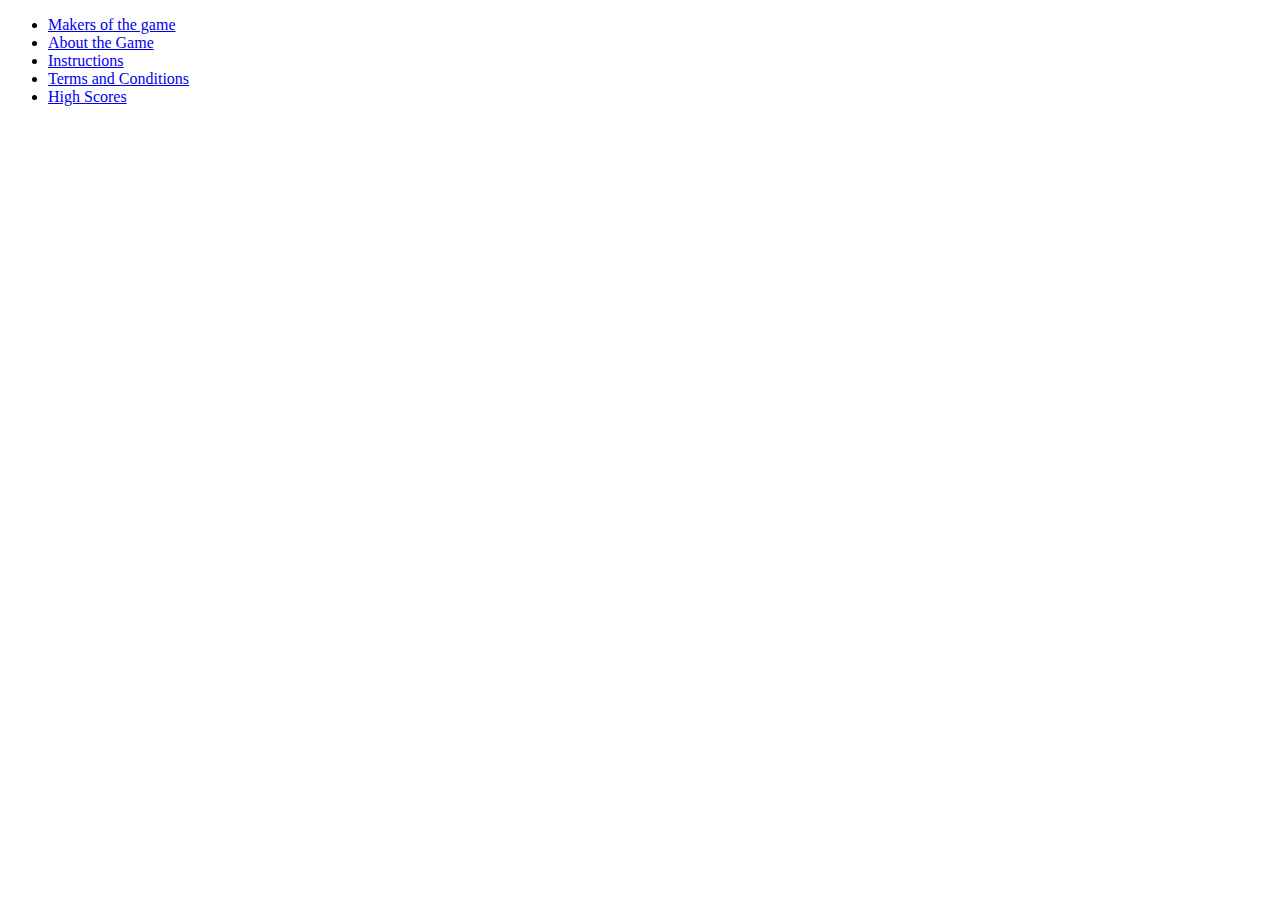
==== game.html @ a8835ec4 "Update game.html" ====
<!DOCTYPE html>
<html>
  <head> 
    <title>Game website</title>
    <link rel="stylesheet" type="text/css" href="game3.css" media="all" />

    <meta name="viewport" content="width=device-width, initial-scale=1">
  </head>
  <body style="background:url(https://images.app.goo.gl/urYXq7zs1PqV14UTA)">
       <ul>
          <li><a href=#>Makers of the game</a></li>
          <li><a href=#>About the Game</a></li>
          <li><a href=#>Instructions</a></li>
          <li><a href=#>Terms and Conditions</a></li>
           <li><a href=#>High Scores</a></li>
         </ul>    
  </body>
</html>
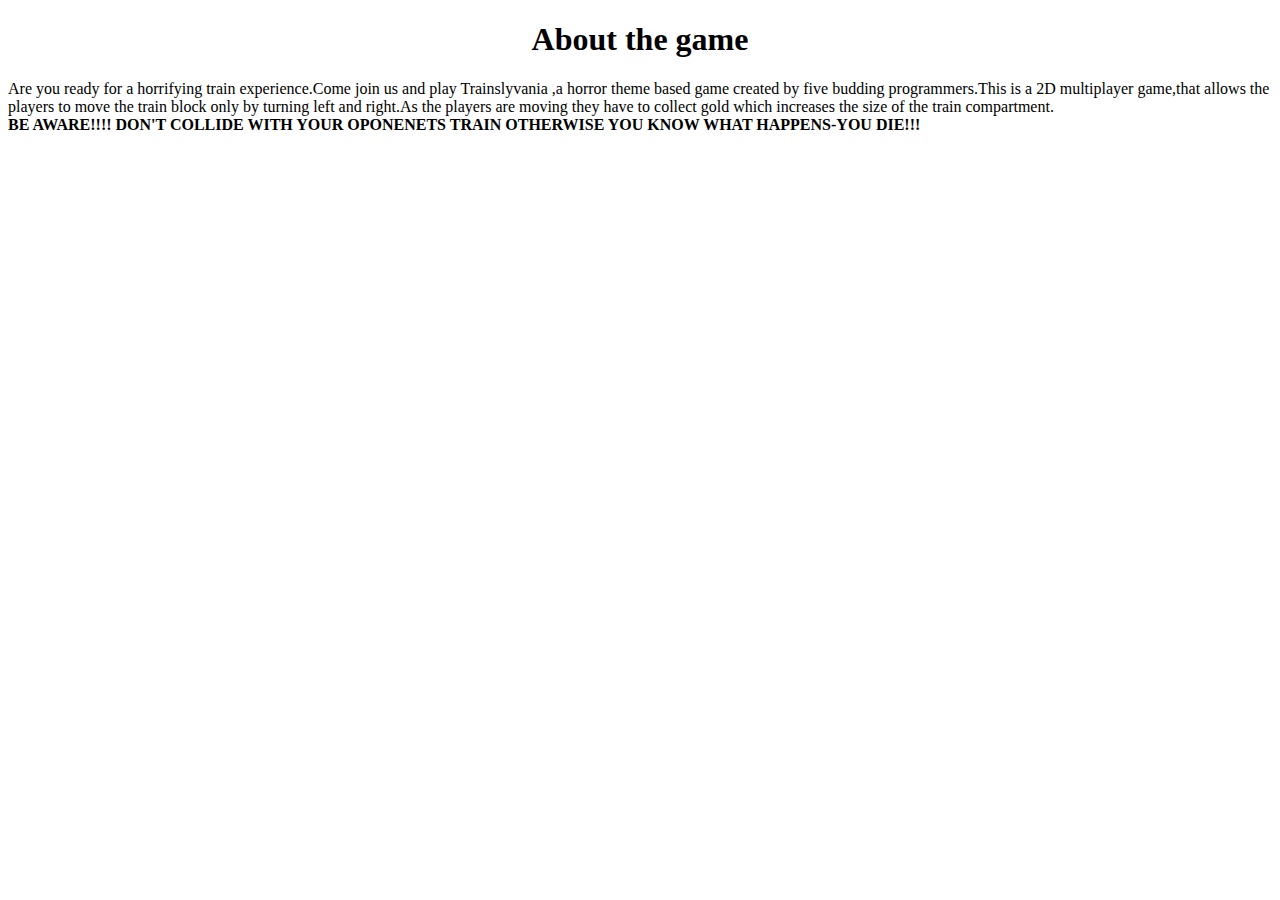
==== commit 3b956c11: "added about game" ====
--- a/game.html
+++ b/game.html
@@ -1,18 +1,19 @@
 <!DOCTYPE html>
 <html>
-  <head> 
-    <title>Game website</title>
-    <link rel="stylesheet" type="text/css" href="game3.css" media="all" />
+    <head>
+        <link rel="stylesheet" type="text/css" href="style.css" media="all"/> 
+    <title>Creators of the game</title>
+</head>
+<body>
+    <header id="header1"> </header>
+    <h1 style="text-align: center;" id = "myh1"> About the game</h1>
+    <p>
+       Are you ready for a horrifying train experience.Come join us and play Trainslyvania ,a horror theme based game created by five budding programmers.This is a 2D multiplayer game,that allows the players to move the train block only by turning left and right.As the players are moving they  have to collect gold which increases the size of the train compartment.
+  <br>
+ <strong>BE AWARE!!!! DON'T COLLIDE WITH YOUR OPONENETS TRAIN OTHERWISE YOU KNOW WHAT HAPPENS-YOU DIE!!!</strong>
+       
+        <br>
 
-    <meta name="viewport" content="width=device-width, initial-scale=1">
-  </head>
-  <body style="background:url(https://images.app.goo.gl/urYXq7zs1PqV14UTA)">
-       <ul>
-          <li><a href=#>Makers of the game</a></li>
-          <li><a href=#>About the Game</a></li>
-          <li><a href=#>Instructions</a></li>
-          <li><a href=#>Terms and Conditions</a></li>
-           <li><a href=#>High Scores</a></li>
-         </ul>    
-  </body>
-</html>
+    </p>
+</body>
+</html>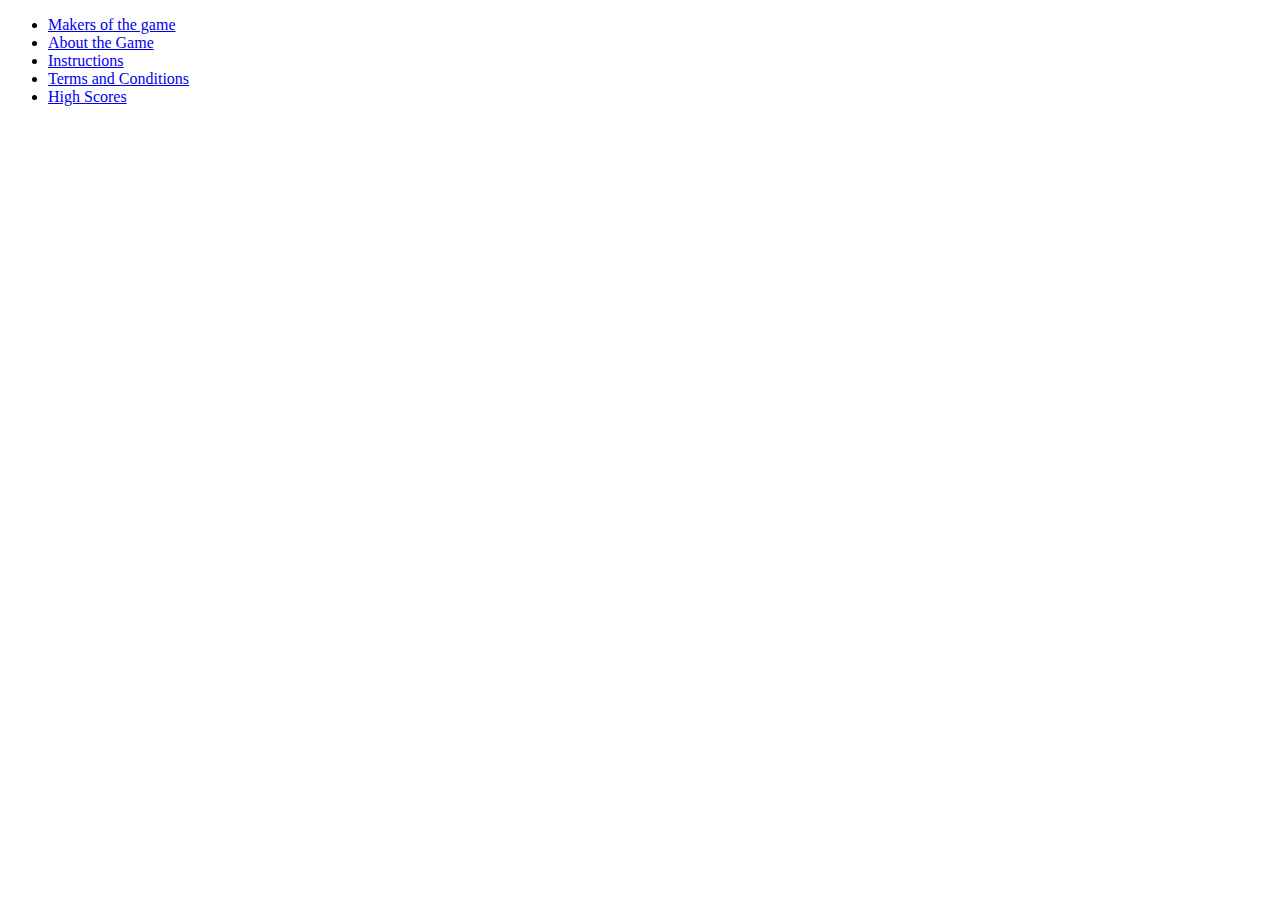
==== commit d7cdf165: "Update game.html" ====
--- a/game.html
+++ b/game.html
@@ -1,19 +1,23 @@
 <!DOCTYPE html>
 <html>
-    <head>
-        <link rel="stylesheet" type="text/css" href="style.css" media="all"/> 
-    <title>Creators of the game</title>
-</head>
-<body>
-    <header id="header1"> </header>
-    <h1 style="text-align: center;" id = "myh1"> About the game</h1>
-    <p>
-       Are you ready for a horrifying train experience.Come join us and play Trainslyvania ,a horror theme based game created by five budding programmers.This is a 2D multiplayer game,that allows the players to move the train block only by turning left and right.As the players are moving they  have to collect gold which increases the size of the train compartment.
-  <br>
- <strong>BE AWARE!!!! DON'T COLLIDE WITH YOUR OPONENETS TRAIN OTHERWISE YOU KNOW WHAT HAPPENS-YOU DIE!!!</strong>
-       
-        <br>
+  <head> 
+    <title>Game website</title>
+    <link rel="stylesheet" type="text/css" href="game3.css" media="all" />
 
-    </p>
-</body>
-</html>+    <meta name="viewport" content="width=device-width, initial-scale=1">
+  </head>
+  <body>
+    <header> 
+      <div class="main">
+        </div>
+        <ul>
+          <li><a href=#>Makers of the game</a></li>
+          <li><a href=#>About the Game</a></li>
+          <li><a href=#>Instructions</a></li>
+          <li><a href=#>Terms and Conditions</a></li>
+           <li><a href=#>High Scores</a></li>
+         </ul>  
+      </div>
+    </header>
+  </body>
+</html>
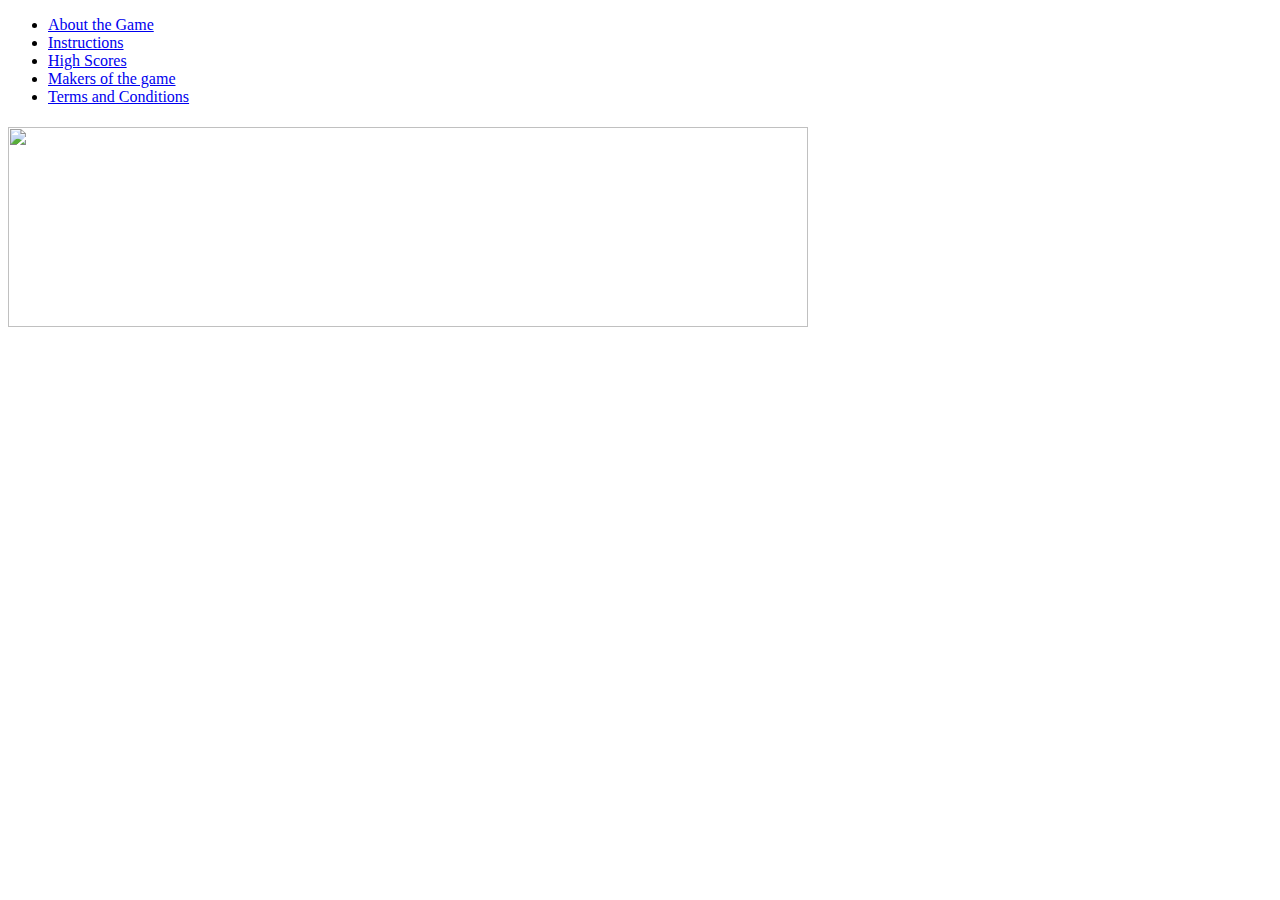
==== commit 23b55b5a: "Update game.html" ====
--- a/game.html
+++ b/game.html
@@ -2,22 +2,28 @@
 <html>
   <head> 
     <title>Game website</title>
-    <link rel="stylesheet" type="text/css" href="game3.css" media="all" />
-
+    <link rel="stylesheet" type="text/css" href="game4.css" media="all" />
     <meta name="viewport" content="width=device-width, initial-scale=1">
   </head>
   <body>
-    <header> 
-      <div class="main">
-        </div>
-        <ul>
-          <li><a href=#>Makers of the game</a></li>
-          <li><a href=#>About the Game</a></li>
-          <li><a href=#>Instructions</a></li>
-          <li><a href=#>Terms and Conditions</a></li>
-           <li><a href=#>High Scores</a></li>
-         </ul>  
-      </div>
-    </header>
+  </header>
+  <ul>
+     <li><a href=#>About the Game</a></li>
+     <li><a href=#>Instructions</a></li>
+     <li><a href=#>High Scores</a></li>
+     <li><a href=#>Makers of the game</a></li>
+     <li><a href=#>Terms and Conditions</a></li>
+      
+    </ul>
+     <header id="uhead">
+    <div>  
+    </div>
+      <div id="Title">
+          <h1 id="myh1"><img src="FONT TRAIN.png" width="800" height="200">
+          </h1>
+       </div>
+     
+        
   </body>
 </html>
+
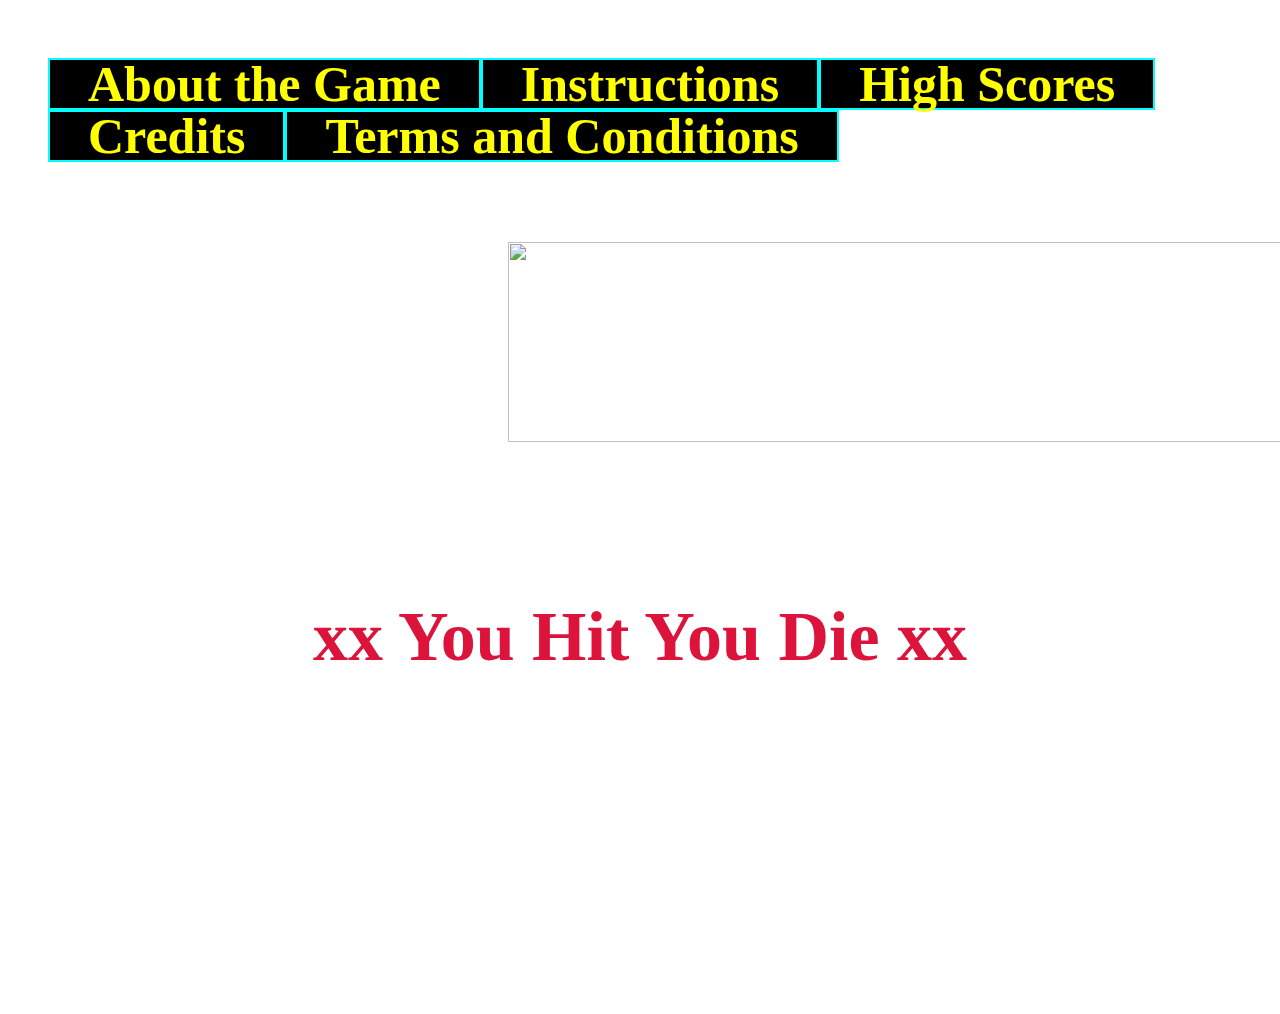
==== commit b63d0a2a: "game to be changed" ====
--- a/game.html
+++ b/game.html
@@ -2,7 +2,7 @@
 <html>
   <head> 
     <title>Game website</title>
-    <link rel="stylesheet" type="text/css" href="game4.css" media="all" />
+    <link rel="stylesheet" type="text/css" href="game.css" media="all" />
     <meta name="viewport" content="width=device-width, initial-scale=1">
   </head>
   <body>
@@ -11,19 +11,17 @@
      <li><a href=#>About the Game</a></li>
      <li><a href=#>Instructions</a></li>
      <li><a href=#>High Scores</a></li>
-     <li><a href=#>Makers of the game</a></li>
+     <li><a href=#>Credits</a></li>
      <li><a href=#>Terms and Conditions</a></li>
-      
-    </ul>
+  </ul>
+  
      <header id="uhead">
     <div>  
     </div>
       <div id="Title">
-          <h1 id="myh1"><img src="FONT TRAIN.png" width="800" height="200">
-          </h1>
-       </div>
-     
-        
+          <h1 id="myh1"><img src="FONT TRAIN.png" width="800" height="200"></h1>
+          <h2 id ="myh2"><img src = "white gear.png" width="70" height="70" top: 100px right: 100px;></h2>
+          <h3 id ="myh3">xx You Hit You Die xx</h3>
   </body>
 </html>
 
--- a/game.css
+++ b/game.css
@@ -0,0 +1,95 @@
+
+body{
+    background-image: url("train.jpg");
+    position:fixed;
+    background-position: 0px -600px;
+    
+}
+
+header
+{
+    height:100vh;
+    background-size:cover;
+    background-position:center;
+}
+
+#myh1 
+{
+    padding-top:120px;
+    font-size: 170px;
+    position: relative;
+    left: 500px;
+}
+
+#myh3
+{
+    color:crimson;
+    text-align: center;
+    font-family:gigi;
+    font-size: 70px;
+}
+
+
+ul{
+    list-style:none;
+    line-height:48px;
+    font-size:50px;
+    font-family:chiller;
+    font-weight:bolder;
+    background-color:black; 
+
+}
+ /*gear icon*/
+#myh2 
+{
+    text-align: center;
+    transition:0.6s;
+    padding:0 14px;
+
+}
+
+#myh2:hover
+{
+ background-color: transparent;
+}
+
+#myh2 {
+    padding: 25px;
+    transition: transform .2s; /* Animation */
+    width: 2px;
+    height: -10px;
+    margin: 0 auto;
+    position: absolute;
+    top: 10px;
+    right: -100px;
+    width:10px;
+    height: 10px;
+  }
+
+
+  
+#myh2:hover {
+    transform: scale(1.5); /* (150% zoom - Note: if the zoom is too large, it will go outside of the viewport) */
+  }
+/*tabs*/
+li
+{
+    float: left;
+    border:2px  solid  cyan;
+    background-color:black; 
+   
+}
+
+a
+{
+    text-decoration:none;
+    padding:0 38px;
+    color: yellow;
+    transition:0.6s;
+}
+a:hover
+{
+    background-color:blue;
+}
+
+
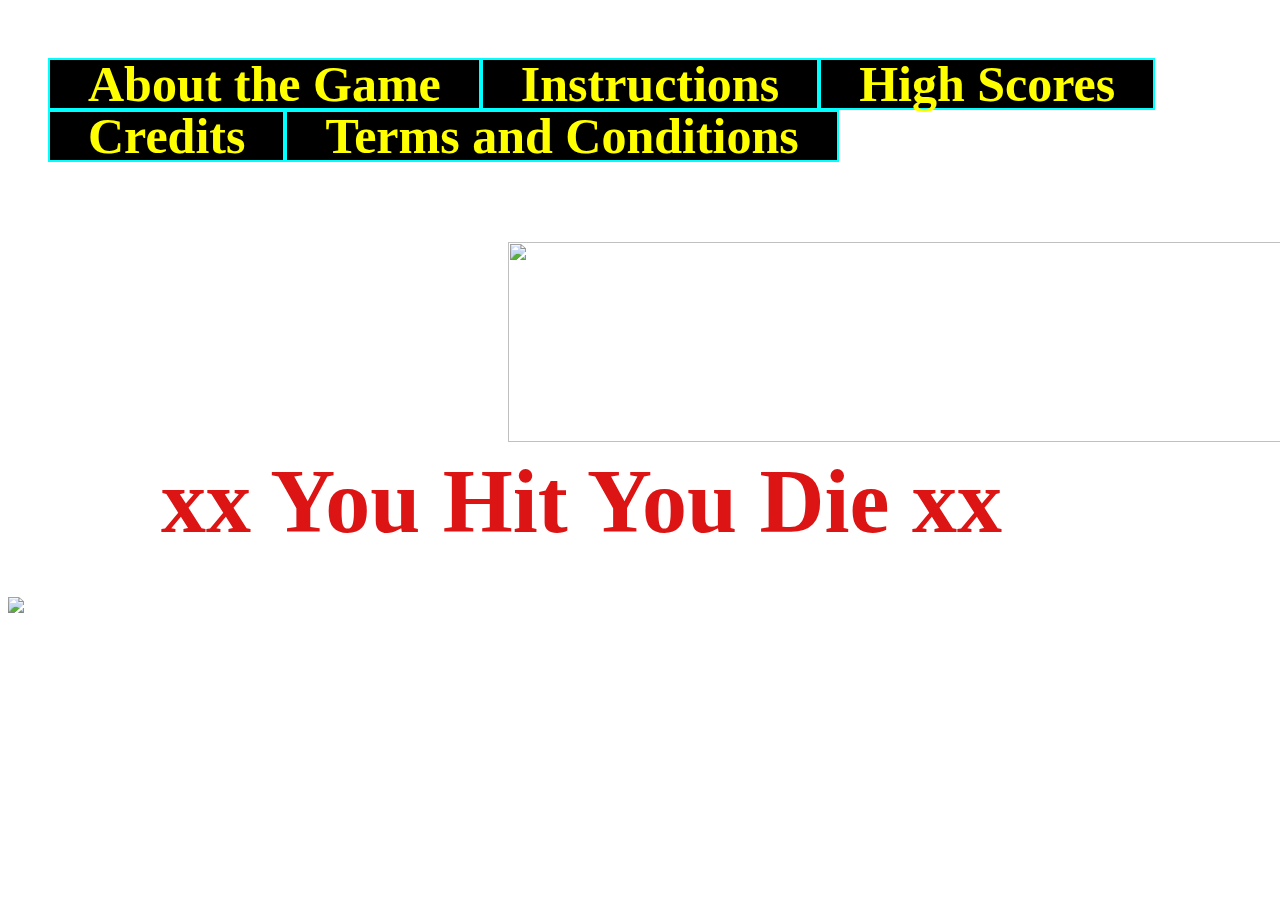
==== commit 6eda8658: "game - url" ====
--- a/game.html
+++ b/game.html
@@ -9,19 +9,18 @@
   </header>
   <ul>
      <li><a href=#>About the Game</a></li>
-     <li><a href=#>Instructions</a></li>
-     <li><a href=#>High Scores</a></li>
+     <li><a href="instructions.html">Instructions</a></li>
+     <li><a href="highscore.html">High Scores</a></li>
      <li><a href=#>Credits</a></li>
-     <li><a href=#>Terms and Conditions</a></li>
+     <li><a href="terms.html">Terms and Conditions</a></li>
   </ul>
-  
-     <header id="uhead">
     <div>  
-    </div>
       <div id="Title">
-          <h1 id="myh1"><img src="FONT TRAIN.png" width="800" height="200"></h1>
+          <h1 id="myh1"><img src="metal font border.png" width="1000" height="200"></h1>
           <h2 id ="myh2"><img src = "white gear.png" width="70" height="70" top: 100px right: 100px;></h2>
           <h3 id ="myh3">xx You Hit You Die xx</h3>
+          <h4 id ="myh4"><img src = "PLAY BUTTON.png"></h4>
+    </div>
   </body>
 </html>
 
--- a/game.css
+++ b/game.css
@@ -23,10 +23,12 @@
 
 #myh3
 {
-    color:crimson;
-    text-align: center;
-    font-family:gigi;
-    font-size: 70px;
+    color:rgb(220, 20, 20);
+    position: absolute; 
+    top: 352px;
+    right: 270px;
+    font-family:chiller;
+    font-size: 90px;
 }
 
 
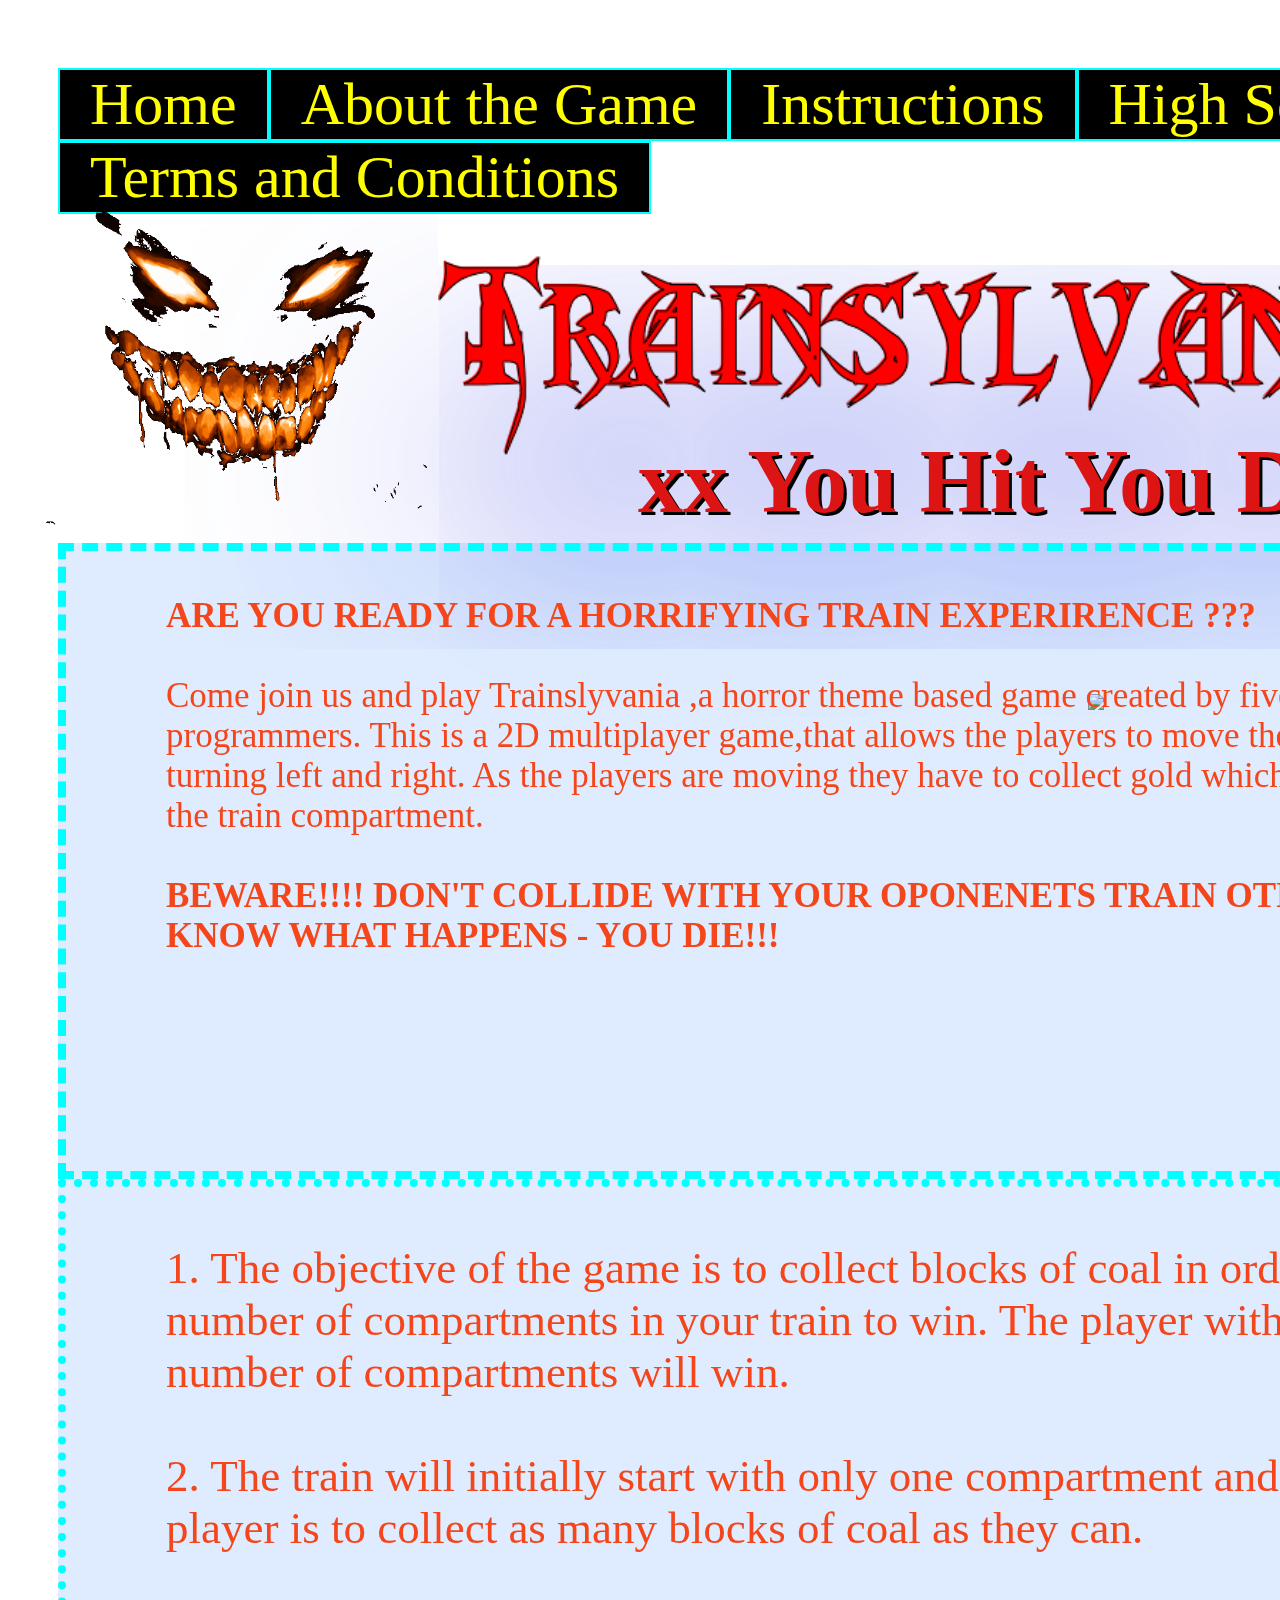
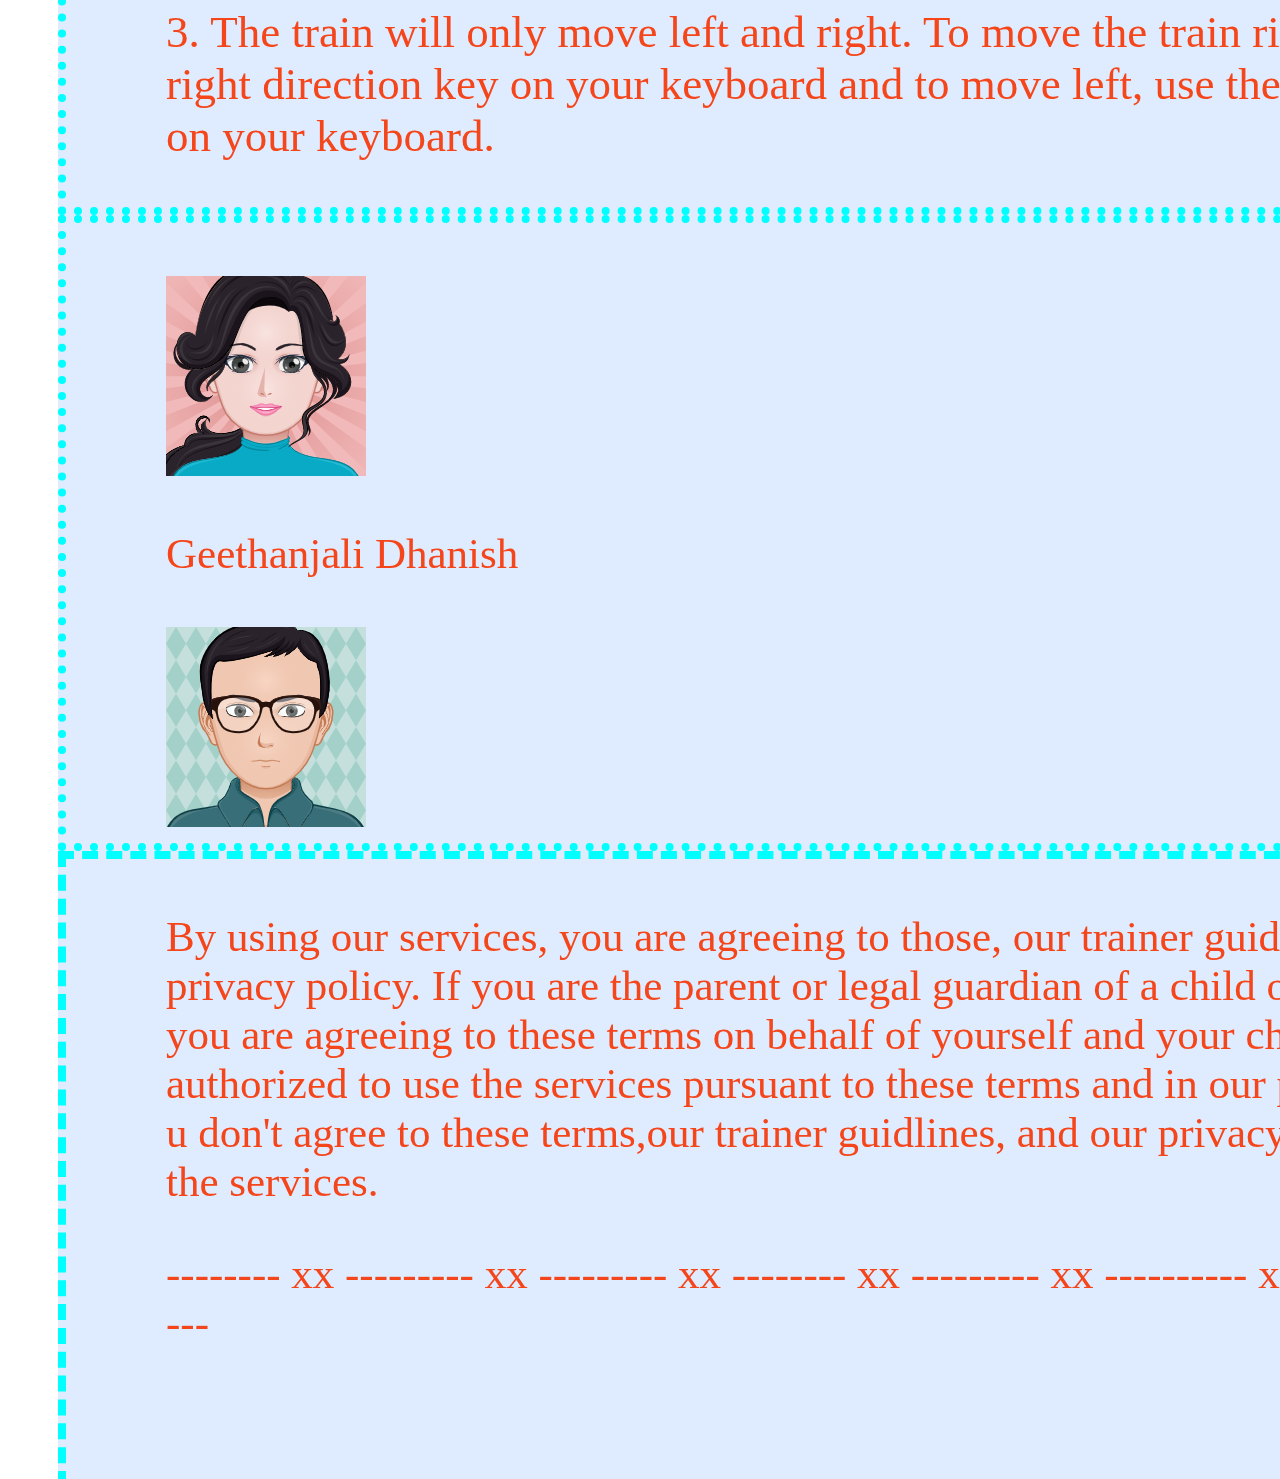
==== commit 3fe79c81: "game" ====
--- a/game.html
+++ b/game.html
@@ -1,26 +1,127 @@
 <!DOCTYPE html>
 <html>
-  <head> 
-    <title>Game website</title>
-    <link rel="stylesheet" type="text/css" href="game.css" media="all" />
+  <head>
+    <title>Game Website</title>
+    <meta charset="UTF-8">
+    <link rel="stylesheet" type="text/css" href="game.css" media="all">
     <meta name="viewport" content="width=device-width, initial-scale=1">
   </head>
+
   <body>
-  </header>
-  <ul>
-     <li><a href=#>About the Game</a></li>
-     <li><a href="instructions.html">Instructions</a></li>
-     <li><a href="highscore.html">High Scores</a></li>
-     <li><a href=#>Credits</a></li>
-     <li><a href="terms.html">Terms and Conditions</a></li>
-  </ul>
-    <div>  
-      <div id="Title">
-          <h1 id="myh1"><img src="metal font border.png" width="1000" height="200"></h1>
-          <h2 id ="myh2"><img src = "white gear.png" width="70" height="70" top: 100px right: 100px;></h2>
-          <h3 id ="myh3">xx You Hit You Die xx</h3>
-          <h4 id ="myh4"><img src = "PLAY BUTTON.png"></h4>
+
+    <!-------------------------------------------------------MENU TABS------------------------------------------------------------->
+    <div class="tab">
+      <button class="tablinks" onclick="openBtn(event, 'Home')">Home</button>
+      <button class="tablinks" onclick="openBtn(event, 'About the Game')">About the Game</button>
+      <button class="tablinks" onclick="openBtn(event, 'Instructions')">Instructions</button>
+      <button class="tablinks" onclick="openBtn(event, 'High Scores')">High Scores</button>
+      <button class="tablinks" onclick="openBtn(event, 'Credits')">Credits</button>
+      <button class="tablinks" onclick="openBtn(event, 'Terms and Conditions')">Terms and Conditions</button>
     </div>
+
+    <!-------------------------------------------------------HOME BUTTON------------------------------------------------------------->
+
+    <div id="Home" class="tabcontent">
+      <h1 id="myh1"><img src="Trainsylvania-Font.png" width="1000" height="200"></h1>
+      <h2 id ="myh2"><img src = "Gear.png" width="70" height="70" top: 100px right: 100px;></h2>
+      <h3 id ="myh3">xx You Hit You Die xx</h3>
+      <h4 id ="myh4"><img src = "PLAY BUTTON.png"></h4>
+      <h5 id ="myh5"><img src = "Scary-face.gif" width="400" height="400" top: 10px right: 100px;></h5>
+      <h7 id ="myh7"><img src = "Spider.gif" width="400" height="400" top: 10px right: 100px;></h7>
+    </div>
+
+    <!-------------------------------------------------------ABOUT THE GAME BUTTON------------------------------------------------------------->
+
+    <div id="About the Game" class="tabcontent">
+      <div class="myBox" id="one">
+          <p>
+          <strong>ARE YOU READY FOR A HORRIFYING TRAIN EXPERIRENCE  ???</strong> 
+          <br><br>
+          Come join us and play Trainslyvania ,a horror theme based game created by five budding programmers. 
+          This is a 2D multiplayer game,that allows the players to move the train block only by turning left and right. 
+          As the players are moving they  have to collect gold which increases the size of the train compartment.
+          <br><br>
+          <strong>BEWARE!!!! DON'T COLLIDE WITH YOUR OPONENETS TRAIN OTHERWISE YOU KNOW WHAT HAPPENS - YOU DIE!!!</strong>
+          </p>
+          <h6 id ="myh6"><img src = "Skull.gif" width="200" height="200" top: 10px left: 200px;></h6>
+      </div></div>
+      <h2 id ="myh2"><img src = "Gear.png" width="70" height="70" top: 100px right: 100px;></h2>
+    </div>
+    
+    <!-------------------------------------------------------INSTRUCTIONS BUTTON------------------------------------------------------------->
+
+    <div id="Instructions" class="tabcontent">
+      <div class="myBox" id="two">
+        <p>
+        1. The objective of the game is to collect blocks of coal in order to increase the number of compartments in your train to win. 
+        The player with the highest number of compartments will win.
+        <br><br>
+        2. The train will initially start with only one compartment and the job of the player is to collect as many blocks of coal as they can. 
+        <br><br>
+        3. The train will only move left and right. To move the train right, use your right direction key on your keyboard and to move left, 
+        use the left direction key on your keyboard.
+        <br><br>
+        4. Since this game is multiplayer, you cannot hit your opponent player’s train. If you hit another player’s train, you lose immediately. 
+        <br></p></div></div>
+    <h2 id ="myh2"><img src = "Gear.png" width="70" height="70" top: 100px right: 100px;></h2>
+    </div>
+
+    <!-------------------------------------------------------HIGH SCORES BUTTON------------------------------------------------------------->
+
+    <div id="High Scores" class="tabcontent">
+      <h2 id ="myh2"><img src = "Gear.png" width="70" height="70" top: 100px right: 100px;></h2>
+    </div>
+
+    <!-------------------------------------------------------CREDITS BUTTON-------------------------------------------------------------------->
+
+    <div id="Credits" class="tabcontent">
+      <div class="myBox" id="four">
+        <p>
+        <img src ="Avatar-1.png" width="200" height="200">
+        <p>Geethanjali Dhanish<br><br>
+        <img src ="Avatar-2.png" width="200" height="200">
+        <p>Muhammad Fahim<br><br>
+        <img src ="Avatar-3.png" width="200" height="200">
+        <p>Lakshmi Sunil<br><br>
+        <img src ="Avatar-4.png" width="200" height="200">
+        <p>Khushi Popat<br><br>
+        <img src ="Avatar-5.png" width="200" height="200">
+        <p>Nashwa Abdul Kadhar<br><br>
+        </p></div></div>
+    <h2 id ="myh2"><img src = "Gear.png" width="70" height="70" top: 100px right: 100px;></h2>
+    </div>
+
+    <!-------------------------------------------------------TERMS AND CONDITIONS BUTTON---------------------------------------------------------->
+
+    <div id="Terms and Conditions" class="tabcontent">
+      <div class="myBox" id="five">
+        <p>
+        By using our services, you are agreeing to those, our trainer guidlines and our privacy policy.
+        If you are the parent or legal guardian of a child of age under 13, you are agreeing to these terms on behalf of yourself 
+        and your child who are authorized to use the services pursuant to these terms and in our privacy policies.
+        If u don't agree to these terms,our trainer guidlines, and our privacy policy,do not use the services. 
+        <p>-------- xx --------- xx --------- xx -------- xx --------- xx ---------- xx ----------- xx --------</p>
+        </p></div></div>
+    <h2 id ="myh2"><img src = "Gear.png" width="70" height="70" top: 100px right: 100px;></h2>
+    </div>
+
+    <!-------------------------------------------------------JAVA SCRIPT CODE-------------------------------------------------------------------->
+
+    <script>
+    function openBtn(evt, cityName) {
+      var i, tabcontent, tablinks;
+      tabcontent = document.getElementsByClassName("tabcontent");
+      for (i = 0; i < tabcontent.length; i++) {
+        tabcontent[i].style.display = "none";
+      }
+      tablinks = document.getElementsByClassName("tablinks");
+      for (i = 0; i < tablinks.length; i++) {
+        tablinks[i].className = tablinks[i].className.replace(" active", "");
+      }
+      document.getElementById(cityName).style.display = "block";
+      evt.currentTarget.className += " active";
+    }
+    </script>
+
   </body>
-</html>
-
+</html>--- a/game.css
+++ b/game.css
@@ -1,97 +1,209 @@
-
-body{
+/*---------------------------------Game Background---------------------------------*/
+body
+{
     background-image: url("train.jpg");
     position:fixed;
-    background-position: 0px -600px;
-    
-}
-
-header
-{
-    height:100vh;
-    background-size:cover;
-    background-position:center;
-}
-
+    background-position: 0px -600px;  
+}
+
+/*---------------------------Game Title - Trainsylvania----------------------------*/
 #myh1 
 {
     padding-top:120px;
-    font-size: 170px;
-    position: relative;
-    left: 500px;
-}
-
+    font-size: 190px;
+    position: relative;
+    left: 430px;
+    width: 1000px;
+    height: 10px; 
+    box-shadow: 2px 261px 340px #545ee9b0;  
+}
+
+/*--------------------------------Game Settings - Gear-----------------------------*/
+#myh2 
+{
+    transition:0.6s;
+    padding: 25px;
+    transition: transform .2s; 
+    height: -10px;
+    margin: 0 auto;
+    position: absolute;
+    top: 25px;
+    right: -150px;
+    width:10px;
+}
+
+#myh2:hover
+{
+    background-color: transparent;
+    transform: scale(1.5); 
+}
+
+/*------------------------------Game Tagline - You Hit You Die---------------------*/
 #myh3
 {
     color:rgb(220, 20, 20);
     position: absolute; 
-    top: 352px;
-    right: 270px;
+    top: 332px;
+    left: 630px;
     font-family:chiller;
     font-size: 90px;
-}
-
-
-ul{
-    list-style:none;
-    line-height:48px;
-    font-size:50px;
-    font-family:chiller;
-    font-weight:bolder;
-    background-color:black; 
-
-}
- /*gear icon*/
-#myh2 
-{
-    text-align: center;
-    transition:0.6s;
-    padding:0 14px;
-
-}
-
-#myh2:hover
-{
- background-color: transparent;
-}
-
-#myh2 {
-    padding: 25px;
-    transition: transform .2s; /* Animation */
-    width: 2px;
-    height: -10px;
-    margin: 0 auto;
-    position: absolute;
-    top: 10px;
-    right: -100px;
-    width:10px;
+    text-shadow: 3px 3px 0px #000000;
+}
+
+/*--------------------------------Game Start - Play button-------------------------*/
+#myh4
+{ 
+    color:rgb(220, 20, 20);
+    position: absolute; 
+    top: 500px;
+    right: 560px;
+    font-size: 90px;  
+}
+
+#myh4:hover 
+{
+    transform: scale(1.2); 
+    background-color:transparent; 
+}
+
+/* Style the buttons inside the tab */
+.tab button {
+    background-color: black;
+    font-family: chiller;
+    float: left;
+    position: relative;
+    top: 60px;
+    left: 50px;
+    border: 2px solid cyan;
+    color: yellow;
+    cursor: pointer;
+    padding: 0 30px;
+    transition: 0.3s;
+    font-size: 60px;
+  }
+  
+/* Change background color of buttons on hover */
+.tab button:hover {
+    background-color: blue;
+}
+  
+/* Create an active/current tablink class */
+.tab button.active {
+    background-color: rgb(4, 0, 255);
+}
+
+#one {
+    border: 8px cyan dashed;
+    color: rgb(245, 70, 27);
+    padding-top: 10px;
+    padding-bottom: 10px;
+    padding-left: 100px;
+    padding-right: 100px;
+    font-size: 35px;
+    font-family: papyrus;
+    width: 1440px;
+    height: 600px;
+    position: relative;
+    left: 50px;
+    top: 150px;
+    overflow: auto;
+    background-color: rgb(39, 123, 250,0.15); 
+}
+
+#two {
+    border: 8px cyan dotted;
+    color: rgb(245, 70, 27);
+    padding-top: 10px;
+    padding-bottom: 10px;
+    padding-left: 100px;
+    padding-right: 100px;
+    font-size: 45px;
+    font-family: papyrus;
+    width: 1440px;
+    height: 600px;
+    position: relative;
+    left: 50px;
+    top: 150px;
+    overflow: auto;
+    background-color: rgb(39, 123, 250,0.15); 
+    }
+
+#four {
+    border: 8px cyan dotted;
+        color: rgb(245, 70, 27);
+        padding-top: 10px;
+        padding-bottom: 10px;
+        padding-left: 100px;
+        padding-right: 100px;
+        font-size: 43px;
+        font-family: papyrus;
+        width: 1440px;
+        height: 600px;
+        position: relative;
+        left: 50px;
+        top: 150px;
+        overflow: auto;
+        background-color: rgb(39, 123, 250,0.15); 
+ 
+    }
+
+    #five {
+        border: 8px cyan dashed;
+        color: rgb(245, 70, 27);
+        padding-top: 10px;
+        padding-bottom: 10px;
+        padding-left: 100px;
+        padding-right: 100px;
+        font-size: 43px;
+        font-family: papyrus;
+        width: 1440px;
+        height: 600px;
+        position: relative;
+        left: 50px;
+        top: 150px;
+        overflow: auto;
+        background-color: rgb(39, 123, 250,0.15); 
+        }
+
+
+        #myh5
+{
+    transition:0.6s;
+    padding: 25px;
     height: 10px;
-  }
-
-
-  
-#myh2:hover {
-    transform: scale(1.5); /* (150% zoom - Note: if the zoom is too large, it will go outside of the viewport) */
-  }
-/*tabs*/
-li
-{
-    float: left;
-    border:2px  solid  cyan;
-    background-color:black; 
-   
-}
-
-a
-{
-    text-decoration:none;
-    padding:0 38px;
-    color: yellow;
-    transition:0.6s;
-}
-a:hover
-{
-    background-color:blue;
-}
-
-
+    margin: 0 auto;
+    position: absolute;
+    top: 100px;
+    left: 10px;
+    width:10px;
+}
+       
+#myh6
+{
+    transition:0.6s;
+    padding: 25px;
+    height: 10px;
+    margin: 0 auto;
+    position: absolute;
+    top: 350px;
+    left: 1400px;
+    width:10px;
+}
+
+#myh7
+{
+    transition:0.6s;
+    padding: 25px;
+    height: 10px;
+    margin: 0 auto;
+    position: absolute;
+    top: 100px;
+    right: 60px;
+    width:10px;
+}
+       
+    
+
+
+
+
